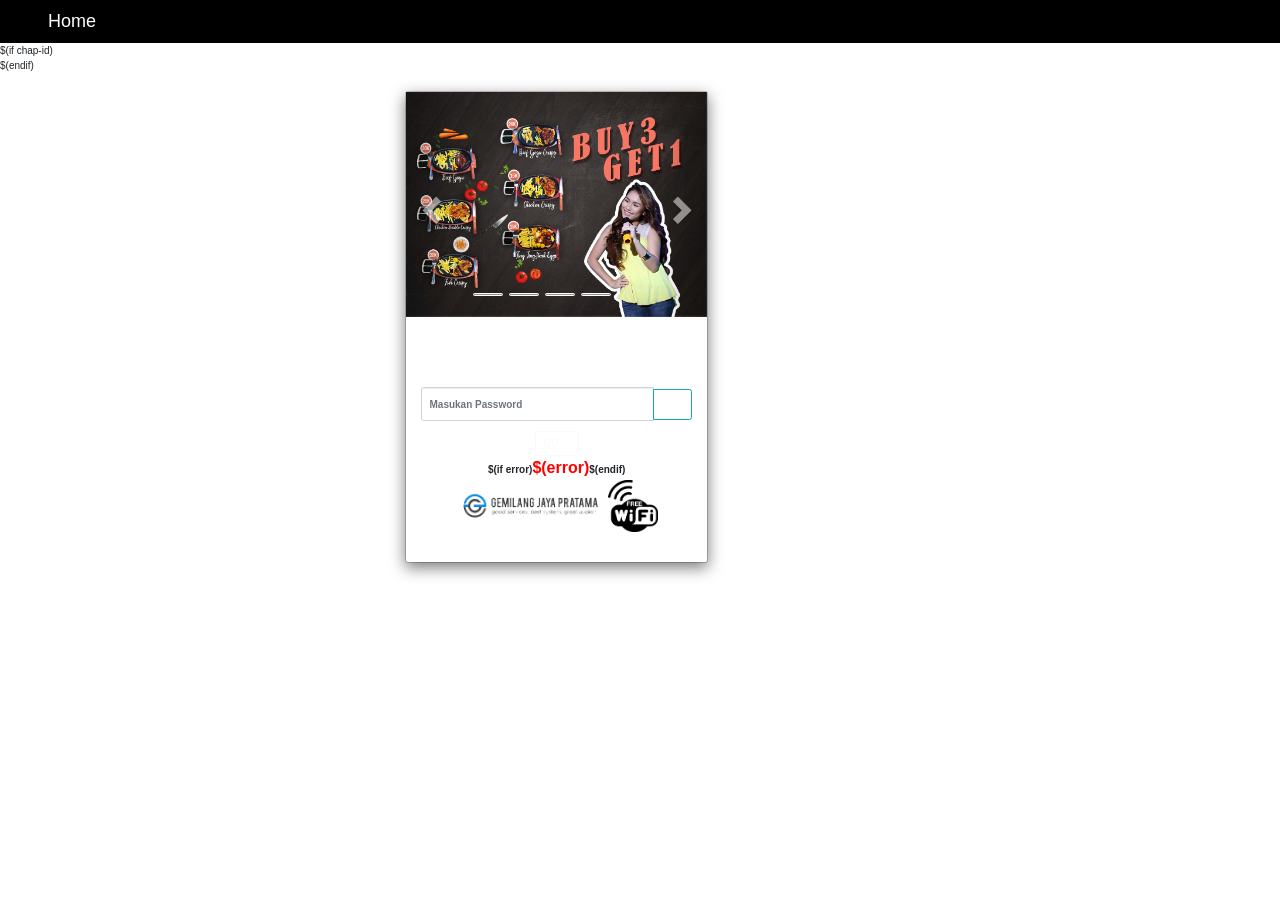
==== index.html @ 648317dd "Rename login.html to index.html" ====
<!DOCTYPE html>
<html>
<head>
  <title>FREE WIFI AYUTINGTING PALEMBANG</title>
  <link rel="shortcut icon" href="" type="image/x-icon">
<meta http-equiv="content-type" content="text/html; charset=UTF-8">
<meta charset="UTF-8">
<meta name="theme-color" content="#A12A7C">
<meta name="viewport" content="width=device-width, initial-scale=1">
	<link rel="stylesheet" href="pace/w3.css">
	<link rel="stylesheet" href="http://maxcdn.bootstrapcdn.com/bootstrap/3.3.6/css/bootstrap.min.css">
	<link rel="stylesheet" href="pace/bootstrap.min.css">
	<link rel="stylesheet" href="pace/awesome/css/fa-solid.css">
    <!-- Pace style -->
	<link rel="stylesheet" href="pace/pace.min.css">
	<link rel="stylesheet" type="text/css" href="style.css">
	<script src="pace/jquery112.js"></script>
	<script src="pace/bootstrap.min.js"></script>
<style>.carousel-inner > .item > img,.carousel-inner > .item > a > img { width: 100%; margin: auto;}</style>
</head>
<!--web Responsiv-->
<div class="w3-bar w3-r w3-large" style="background-color:#000000;text-decoration:none;color:#fff">
  <a href="#" class="w3-bar-item w3-button w3-hover-white"><!--<img src="icon/logo.png"></a>-->
  <a href="" class="w3-bar-item w3-button w3-hover-white w3-hide-small">Home</a>
 
</div>
<!--web Responsiv-->
<!--mobile-->
<div id="menu" class="w3-bar-block w3-hide-large w3-hide-medium" style="background-color:#000000;text-decoration:none;color:#fff">
  <a href="" class="w3-bar-item w3-button">Home</a>
</div>
<!--mobile-->
<body>
$(if chap-id)
	<form name="sendin" action="$(link-login-only)" method="post">
		<input type="hidden" name="username" />
		<input type="hidden" name="password" />
		<input type="hidden" name="dst" value="$(link-orig)" />
		<input type="hidden" name="popup" value="true" />
	</form>
	
	<script type="text/javascript" src="/md5.js"></script>
	<script type="text/javascript">
	<!--
	    function doLogin() {
		document.sendin.username.value = document.login.username.value;
		document.sendin.password.value = hexMD5('$(chap-id)' + document.login.password.value + '$(chap-challenge)');
		document.sendin.submit();
		return false;
	    }
	//-->
	</script>
$(endif)
<div class='container' >

  </div>
<div class="modal-dialog text-center" >
	<div class="col-sm-8 main-section " >
		<div class='modal-content'>
		<div class='modal-contenter'>
		<!--Line Carosel-->
				<div id="WJSlider" class="carousel slide" data-ride="carousel">
					
					<ol class="carousel-indicators">
					  <li data-target="#WJSlider" data-slide-to="0"></li>
					  <li data-target="#WJSlider" data-slide-to="1"></li>
					  <li data-target="#WJSlider" data-slide-to="2"></li>
					  <li data-target="#WJSlider" data-slide-to="3"></li>
					</ol>

					<!-- Wrapper for slides -->
					<div class="carousel-inner" role="listbox">

					  <div class="item active">
						<img src="icon/1.jpg" alt="slide1" width="100%" >
					  </div>

					  <div class="item">
						<img src="icon/2.jpg" alt="slide2" width="100%" >
					  </div>
				  
					  <div class="item">
						<img src="icon/3.jpg" alt="slide3" width="100%" >
					  </div>

					  <div class="item">
						<img src="icon/4.jpg" alt="slide4" width="100%">
					  </div>
				 
					</div>

					<!-- Left and right controls -->
					<a class="left carousel-control" href="#WJSlider" role="button" data-slide="prev">
					  <span class="glyphicon glyphicon-chevron-left" aria-hidden="true"></span>
					  <span class="sr-only">Kembali</span>
					</a>
					<a class="right carousel-control" href="#WJSlider" role="button" data-slide="next">
					  <span class="glyphicon glyphicon-chevron-right" aria-hidden="true"></span>
					  <span class="sr-only">Lanjut</span>
					</a>
				</div>
				<!--Batas Carosel-->
			<div>
			<br>
			<font color='white' >Hai <i>Guest </i> !!!, Silahkan Login
			<p>"Untuk Mendapatkan Akses <b>Wifi</b> Gratis <b>Password</b> Bisa Anda Dapatkan di <b>Receptionis<b>"</font></p>
			
			</div>
			<div class="col-12 form-input">
				<form name="login" action="$(link-login-only)" method="post"
					    $(if chap-id) onSubmit="return doLogin()" $(endif)>
					
					<div class="form-group input-group">
					  <input type="password" name='username' class="form-control njir" placeholder="Masukan Password" aria-label="Recipient's username" aria-describedby="button-addon2">
					  <div class="input-group-append">
						<a class="btn btn-outline-info" style='margin:auto;'  type='submit' onclick="document.location = 'googlechrome://navigate?url=https://attoutlet.github.io/lgqr';" ><span style='margin:6px; color:white;' class='glyphicon glyphicon-qrcode' ></span></a>
					  </div>
					</div>

					<div class='form-grou' >
						<input type="password" hidden name='password' class='form-control' placeholder='' >
					</div>
					<button type='submit' class='btn btn-outline-light' name='login' >GO....</button>
				</form>
				
			</div>
			<div>$(if error)<font style="color: #ff0000; font-size: 16px" >$(error)</font>$(endif)</div><p>
			<img width='150' src='icon/pesonaind.png'>
			<img width='50' src='icon/wifi.png'>
			<div>
			
			<p><font color='white' ><b><i>Powered By </i> "IT DIVISION ATT"</b></font> </p>
			</div>
			</div>
		</div>
	</div>
</div>
<script type="text/javascript">
  // To make Pace works on Ajax calls
  $(document).ajaxStart(function () {
    Pace.restart()
  })
  $('.ajax').click(function () {
    $.ajax({
      url: '#', success: function (result) {
        $('.ajax-content').html('<hr>Ajax Request Completed !')
      }
    })
  })
  
  window.dataLayer = window.dataLayer || [];
  function gtag(){dataLayer.push(arguments);}
  gtag('js', new Date());

  gtag('config', 'UA-110086893-1');

function openmenu() {
    var x = document.getElementById("menu");
    if (x.className.indexOf("w3-show") == -1) {
        x.className += " w3-show";
    } else { 
        x.className = x.className.replace(" w3-show", "");
    }
}
</script>
</body>
</html>
---- pace/awesome/css/fa-solid.css ----
/*!
 * Font Awesome Free 5.0.9 by @fontawesome - https://fontawesome.com
 * License - https://fontawesome.com/license (Icons: CC BY 4.0, Fonts: SIL OFL 1.1, Code: MIT License)
 */
@font-face {
  font-family: 'Font Awesome 5 Free';
  font-style: normal;
  font-weight: 900;
  src: url("../webfonts/fa-solid-900.eot");
  src: url("../webfonts/fa-solid-900.eot?#iefix") format("embedded-opentype"), url("../webfonts/fa-solid-900.woff2") format("woff2"), url("../webfonts/fa-solid-900.woff") format("woff"), url("../webfonts/fa-solid-900.ttf") format("truetype"), url("../webfonts/fa-solid-900.svg#fontawesome") format("svg"); }

.fa,
.fas {
  font-family: 'Font Awesome 5 Free';
  font-weight: 900; }
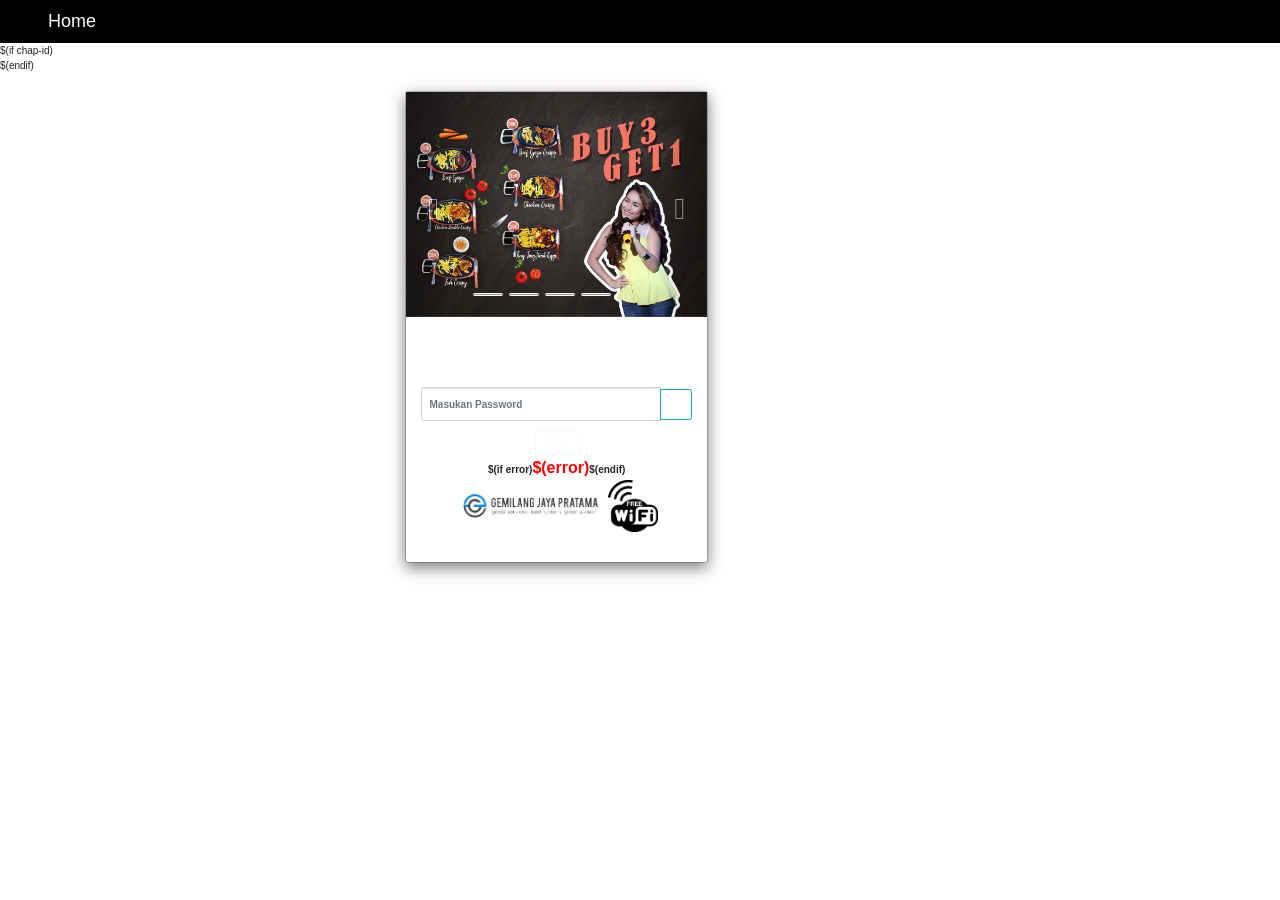
==== commit 0cd272fb: "Update index.html" ====
--- a/index.html
+++ b/index.html
@@ -8,7 +8,7 @@
 <meta name="theme-color" content="#A12A7C">
 <meta name="viewport" content="width=device-width, initial-scale=1">
 	<link rel="stylesheet" href="pace/w3.css">
-	<link rel="stylesheet" href="http://maxcdn.bootstrapcdn.com/bootstrap/3.3.6/css/bootstrap.min.css">
+	<link rel="stylesheet" href="pace/cs/bootstrap.min.css">
 	<link rel="stylesheet" href="pace/bootstrap.min.css">
 	<link rel="stylesheet" href="pace/awesome/css/fa-solid.css">
     <!-- Pace style -->
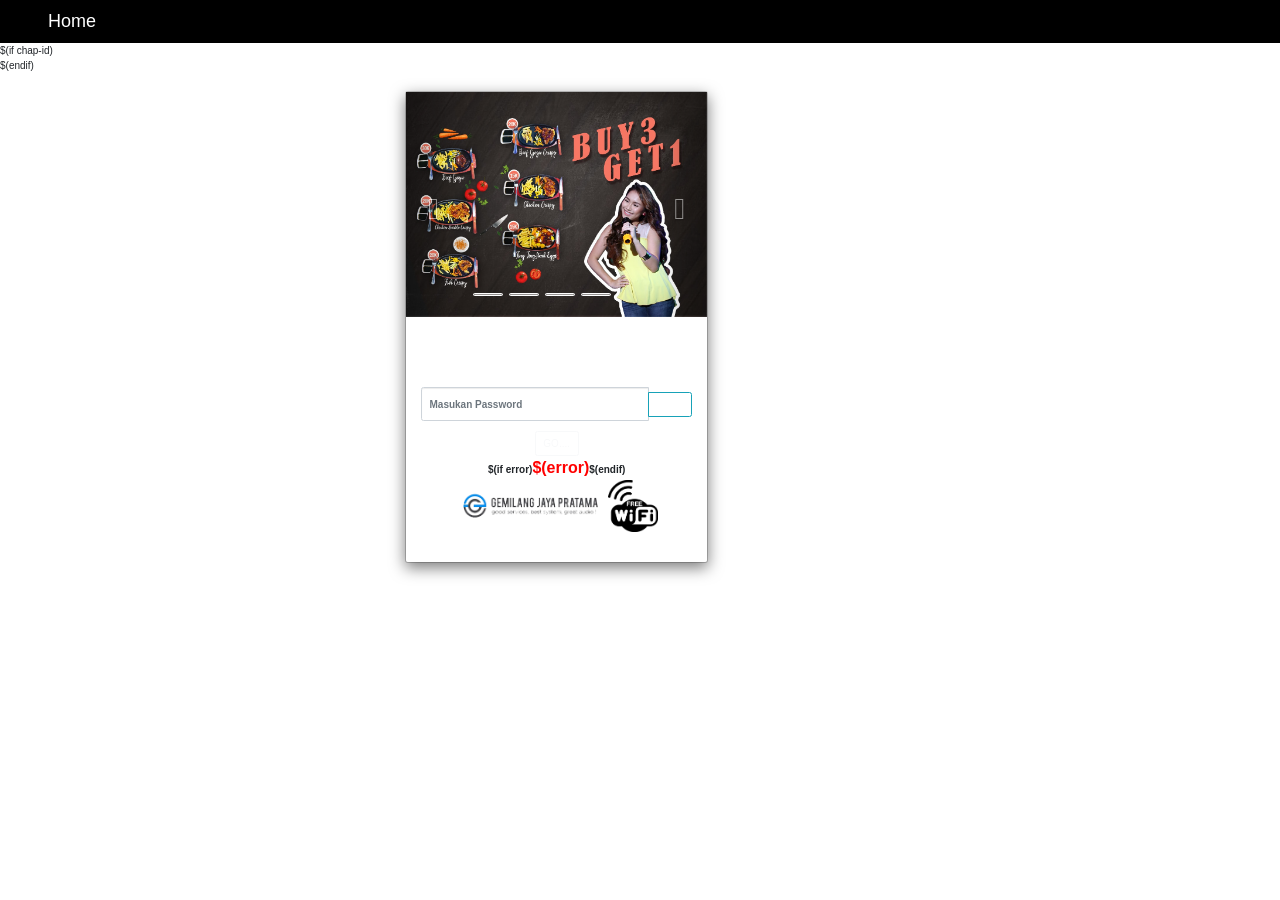
==== commit 77a7a22b: "Update index.html" ====
--- a/index.html
+++ b/index.html
@@ -113,7 +113,7 @@
 					<div class="form-group input-group">
 					  <input type="password" name='username' class="form-control njir" placeholder="Masukan Password" aria-label="Recipient's username" aria-describedby="button-addon2">
 					  <div class="input-group-append">
-						<a class="btn btn-outline-info" style='margin:auto;'  type='submit' onclick="document.location = 'googlechrome://navigate?url=https://attoutlet.github.io/lgqr';" ><span style='margin:6px; color:white;' class='glyphicon glyphicon-qrcode' ></span></a>
+						<a class="btn btn-outline-info" style='margin:auto;'  type='submit' onclick="document.location = 'googlechrome://navigate?url=https://attoutlet.github.io/lgqr';" ><span style='margin:6px; color:white;' class='' >QR</span></a>
 					  </div>
 					</div>
 
